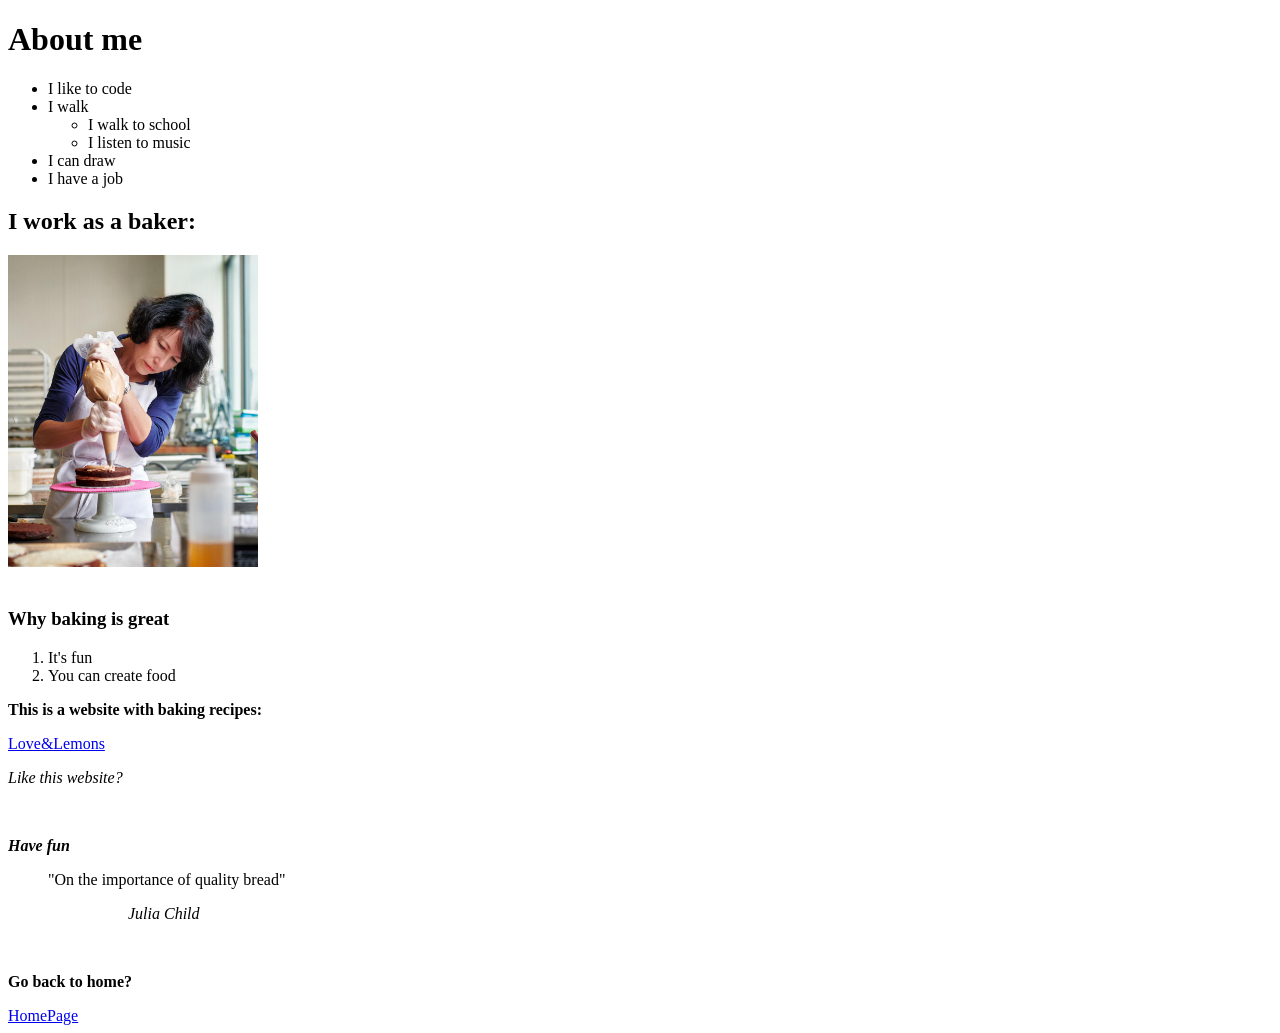
==== about.html @ 796062ca "commit" ====
<!DOCTYPE html>
<html lang="en">
<head>
    <meta charset="UTF-8">
    <meta name="viewport" content="width=device-width, initial-scale=1.0">
    <title>AboutMe</title>
</head>
<body>
<header>
    <h1>About me</h1>
</header>
<main>
    <section>
   <ul>
    <li>
        I like to code
    </li>
    <li>
        I walk
        <ul>
            <li>I walk to school</li>
            <li>I listen to music</li>
        </ul>
    </li>
    <li>
        I can draw
    </li>
    <li>
        I have a job
    </li>
   </ul>
   </section>
<section>
<h2>I work as a baker:</h2>
<img src="bakerlady.png" alt="baker" width="250">
</section>
<br>
<section>
<h3>Why baking is great</h3>
<ol>
    <li>It's fun</li>
    <li>You can create food</li>
</ol>
</section>
<footer>
<p><b>This is a website with baking recipes:</b></p>
<a href="https://www.loveandlemons.com/baking-recipes/">Love&Lemons</a>
</footer>
<section>
<p><i>Like this website?</i></p>
<br>
<p><b><i>Have fun</i></b></p>
<blockquote>"On the importance of quality bread"<br>
<p style =margin-Left:80px;><i>Julia Child</i></p>
</blockquote>
</section>
</main>
<br>
<footer>
<p><b>Go back to home?</b></p>
<a href="index.html">HomePage</a>
</footer>
</body>
</html>
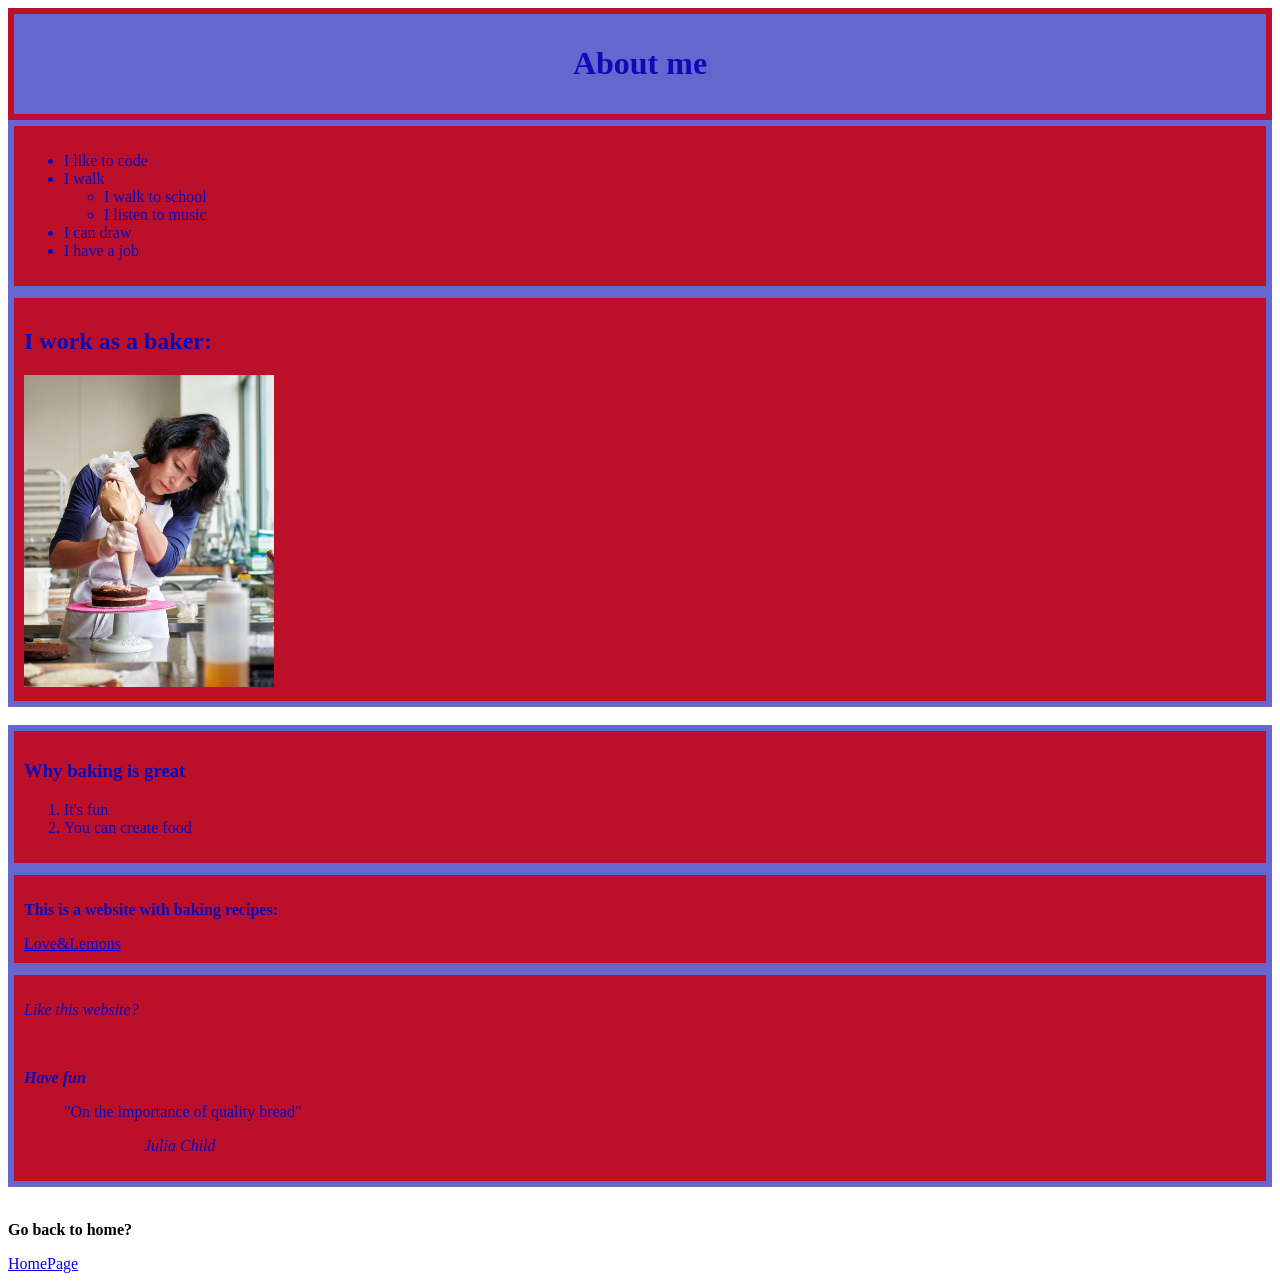
==== commit 8f968443: "commit" ====
--- a/about.html
+++ b/about.html
@@ -4,13 +4,17 @@
     <meta charset="UTF-8">
     <meta name="viewport" content="width=device-width, initial-scale=1.0">
     <title>AboutMe</title>
+     <link rel="stylesheet"href="style2.css">
 </head>
 <body>
+<div class="op">
 <header>
     <h1>About me</h1>
 </header>
+</div>
 <main>
     <section>
+<div class="second">
    <ul>
     <li>
         I like to code
@@ -29,30 +33,39 @@
         I have a job
     </li>
    </ul>
+</div>
    </section>
 <section>
+<div class="second">
 <h2>I work as a baker:</h2>
 <img src="bakerlady.png" alt="baker" width="250">
+</div>
 </section>
 <br>
 <section>
+<div class="second">
 <h3>Why baking is great</h3>
 <ol>
     <li>It's fun</li>
     <li>You can create food</li>
 </ol>
+</div>
 </section>
+<div class="second">
 <footer>
 <p><b>This is a website with baking recipes:</b></p>
 <a href="https://www.loveandlemons.com/baking-recipes/">Love&Lemons</a>
+</div>
 </footer>
 <section>
+<div class="second">
 <p><i>Like this website?</i></p>
 <br>
 <p><b><i>Have fun</i></b></p>
 <blockquote>"On the importance of quality bread"<br>
 <p style =margin-Left:80px;><i>Julia Child</i></p>
 </blockquote>
+</div>
 </section>
 </main>
 <br>
--- a/style2.css
+++ b/style2.css
@@ -0,0 +1,16 @@
+.op{
+    background-color:rgb(101, 103, 206);
+    font-family:'Times New Roman', Times, serif;
+    color:rgb(12, 12, 183);
+    text-align:center;
+    border: 6px solid rgb(188, 15, 41);
+    padding: 10px;
+}
+
+.second{
+    background-color:rgb(188, 15, 41);
+    font-family:'Times New Roman', Times, serif;
+    color:rgb(12, 12, 183);
+    border: 6px solid rgb(101, 103, 206);
+    padding: 10px;
+}
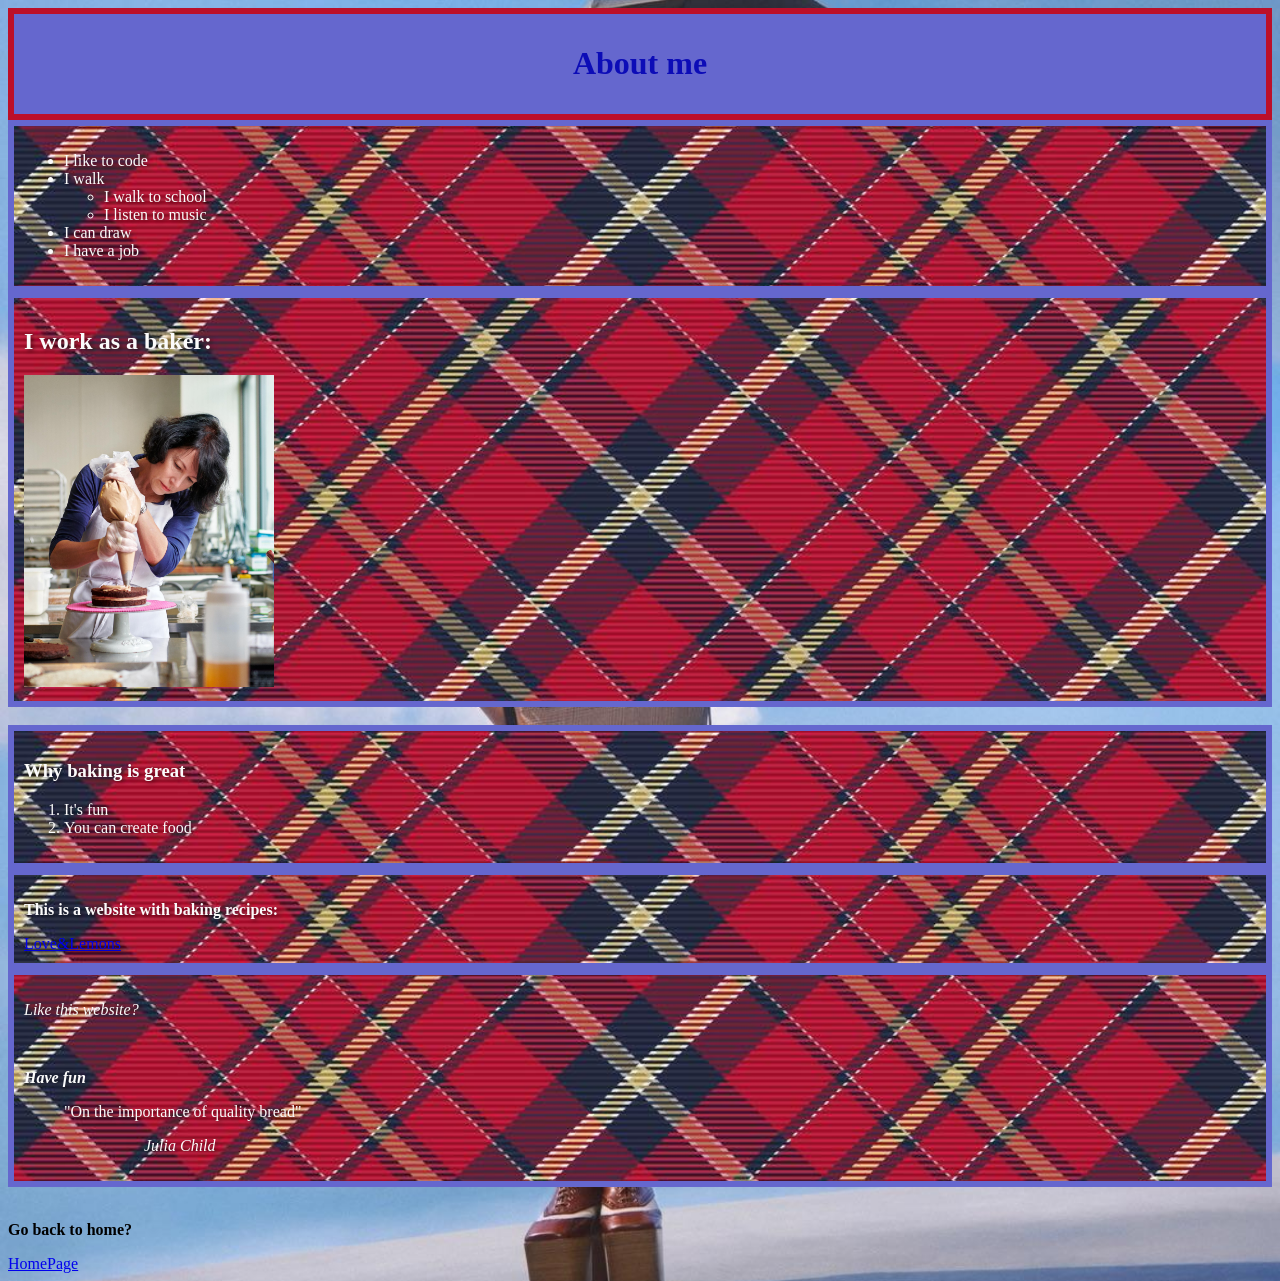
==== commit 3b08b685: "commit" ====
--- a/about.html
+++ b/about.html
@@ -6,7 +6,7 @@
     <title>AboutMe</title>
      <link rel="stylesheet"href="style2.css">
 </head>
-<body>
+<body class="aboutme">
 <div class="op">
 <header>
     <h1>About me</h1>
--- a/style2.css
+++ b/style2.css
@@ -8,9 +8,113 @@
 }
 
 .second{
-    background-color:rgb(188, 15, 41);
+    background-image: url('plaidtartan.jpg');
+    background-size: cover;
+    background-position: center;
+    font-family:'Times New Roman', Times, serif;
+    color:rgb(251, 251, 251);
+    border: 6px solid rgb(101, 103, 206);
+    padding: 10px;
+    text-shadow: 2px 2px 4px rgba(0, 0, 0, 0.5);
+}
+
+.headingfgame{
+    background-color:rgb(101, 103, 206);
     font-family:'Times New Roman', Times, serif;
     color:rgb(12, 12, 183);
-    border: 6px solid rgb(101, 103, 206);
+    text-align:center;
+    border: 6px solid rgb(188, 15, 41);
     padding: 10px;
+}
+.heading2game{
+   background-image: url('newyork.jpeg');
+   background-size: cover;
+   background-position: center;
+   text-align:center;
+   padding: 10px;
+   color:rgb(255, 255, 255);
+   font-family:Cambria, Cochin, Georgia, Times, 'Times New Roman', serif;
+   text-shadow: 2px 2px 4px rgba(0, 0, 0, 0.5);
+
+}
+.scene-text{
+    background-image: url('newspaper2.jpg');
+    background-size: cover;
+    background-position: center;
+    text-align:center;
+    border: 3px solid rgb(4, 4, 4);
+    border-radius: 10px;
+    padding: 10px;
+    color:rgb(8, 8, 8);
+    font-family:Cambria, Cochin, Georgia, Times, 'Times New Roman', serif;
+    text-shadow: 2px 2px 4px rgba(0, 0, 0, 0.5);
+    font-size: 19px;
+}
+.scene2-text{
+    background-image: url('newspaper.jpg');
+    background-size: cover;
+    background-position: center;
+    text-align:center;
+    border: 3px solid rgb(4, 4, 4);
+    border-radius: 10px;
+    padding: 10px;
+    color:rgb(255, 255, 255);
+    font-family:monospace;
+    font-weight:bold;
+    text-shadow: 2px 2px 4px rgba(0, 0, 0, 0.5);
+    font-size: 15px;
+     margin-bottom: 2px;
+
+}
+.long{
+    background-image: url('NYCPIC2.jpg');
+    background-size: cover;
+    background-position: center;
+    place-items:center;
+     margin-bottom: 2px;
+}
+/* Space between buttons */
+#choices-container {
+    display: flex;
+    flex-direction: row;
+    gap: 25px;
+    align-items: center;
+    margin-top: 2px;
+}
+
+/* Make buttons bigger */
+#choices-container button {
+    width: 250px;
+    min-height: 50px;
+    padding: 20px;
+    font-size: 20px;
+    border-radius: 10px;
+    cursor: pointer;
+    font-family:monospace;
+    background-color:rgb(231, 232, 221);
+    border: 3px solid rgb(50, 61, 3);
+}
+
+.gamepage{
+    background-image: url('NYCPIC2.jpg');
+    background-size: cover;
+    background-position: center;
+}
+.aboutme{
+    background-image: url('pinkpantheress.jpg');
+    background-size: cover;
+    background-position: center;
+}
+
+
+.button button {
+    width: 250px;
+    min-height: 50px;
+    padding: 20px;
+    font-size: 20px;
+    border-radius: 10px;
+    cursor: pointer;
+    font-family:monospace;
+    background-color:rgb(231, 232, 221);
+    border: 3px solid rgb(50, 61, 3);
 }
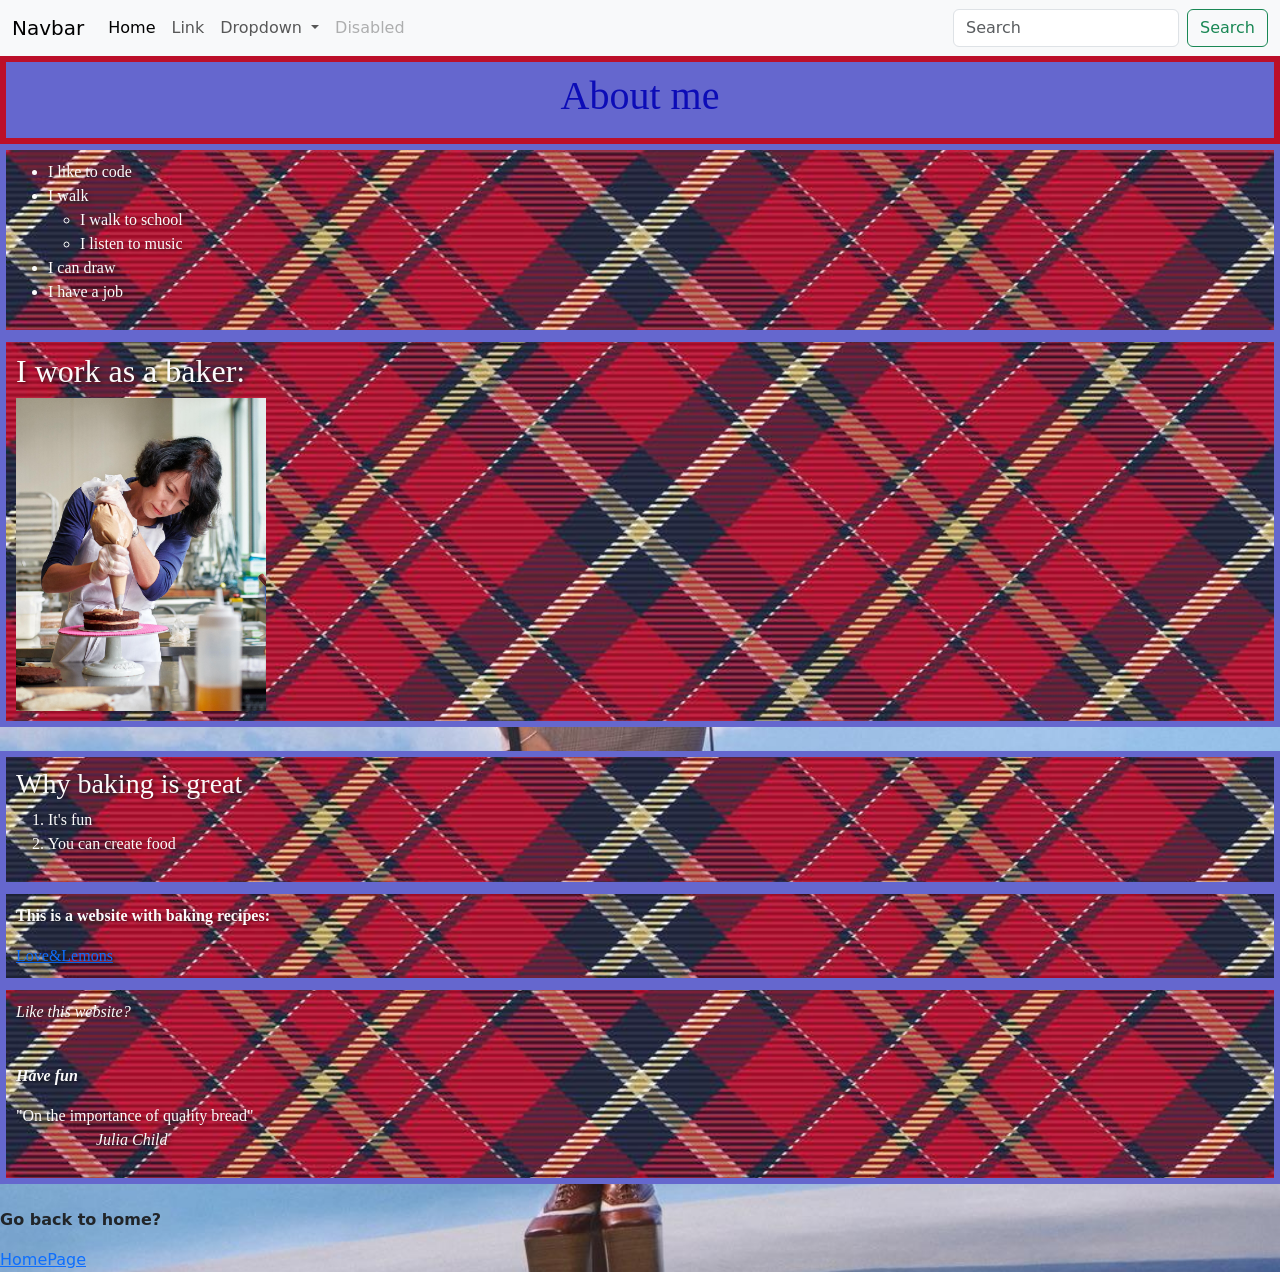
==== commit ef7f6224: "commit" ====
--- a/about.html
+++ b/about.html
@@ -5,8 +5,45 @@
     <meta name="viewport" content="width=device-width, initial-scale=1.0">
     <title>AboutMe</title>
      <link rel="stylesheet"href="style2.css">
+      <link href="https://cdn.jsdelivr.net/npm/bootstrap@5.3.9/dist/css/bootstrap.min.css" rel="stylesheet" integrity="sha384-yEPZ7jP9S0QKiUQ0m3jjsO4ProIW7wvR9gXkI7JOGa2XVsw53Yke2bsdkBbjmmiX" crossorigin="anonymous">
 </head>
 <body class="aboutme">
+    <nav class="navbar navbar-expand-lg bg-body-tertiary">
+  <div class="container-fluid">
+    <a class="navbar-brand" href="#">Navbar</a>
+    <button class="navbar-toggler" type="button" data-bs-toggle="collapse" data-bs-target="#navbarSupportedContent" aria-controls="navbarSupportedContent" aria-expanded="false" aria-label="Toggle navigation">
+      <span class="navbar-toggler-icon"></span>
+    </button>
+    <div class="collapse navbar-collapse" id="navbarSupportedContent">
+      <ul class="navbar-nav me-auto mb-2 mb-lg-0">
+        <li class="nav-item">
+          <a class="nav-link active" aria-current="page" href="#">Home</a>
+        </li>
+        <li class="nav-item">
+          <a class="nav-link" href="#">Link</a>
+        </li>
+        <li class="nav-item dropdown">
+          <a class="nav-link dropdown-toggle" href="#" role="button" data-bs-toggle="dropdown" aria-expanded="false">
+            Dropdown
+          </a>
+          <ul class="dropdown-menu">
+            <li><a class="dropdown-item" href="#">Action</a></li>
+            <li><a class="dropdown-item" href="#">Another action</a></li>
+            <li><hr class="dropdown-divider"></li>
+            <li><a class="dropdown-item" href="#">Something else here</a></li>
+          </ul>
+        </li>
+        <li class="nav-item">
+          <a class="nav-link disabled" aria-disabled="true">Disabled</a>
+        </li>
+      </ul>
+      <form class="d-flex" role="search">
+        <input class="form-control me-2" type="search" placeholder="Search" aria-label="Search"/>
+        <button class="btn btn-outline-success" type="submit">Search</button>
+      </form>
+    </div>
+  </div>
+</nav>
 <div class="op">
 <header>
     <h1>About me</h1>
@@ -73,5 +110,6 @@
 <p><b>Go back to home?</b></p>
 <a href="index.html">HomePage</a>
 </footer>
+<script src="https://cdn.jsdelivr.net/npm/bootstrap@5.3.9/dist/js/bootstrap.bundle.min.js" integrity="sha384-WyOxWvTyr1QaMPfiPJSv76iReVthorl5uWlFtZPyK0IEB0hGzo9y5Bp9mYanr8Bu" crossorigin="anonymous"></script>
 </body>
 </html>
--- a/style2.css
+++ b/style2.css
@@ -50,6 +50,23 @@
     text-shadow: 2px 2px 4px rgba(0, 0, 0, 0.5);
     font-size: 19px;
 }
+.scene3-text{
+    background-image: url('newspaper2.jpg');
+    background-size: cover;
+    background-position: center;
+    text-align:center;
+    border: 3px solid rgb(4, 4, 4);
+    border-radius: 10px;
+    padding: 10px;
+    color:rgb(8, 8, 8);
+    font-family:Cambria, Cochin, Georgia, Times, 'Times New Roman', serif;
+    text-shadow: 2px 2px 4px rgba(0, 0, 0, 0.5);
+    font-size: 22px;
+    height: 450px;
+    align-items: center;
+    display: flex;
+    width:50;
+}
 .scene2-text{
     background-image: url('newspaper.jpg');
     background-size: cover;
@@ -73,7 +90,7 @@
     place-items:center;
      margin-bottom: 2px;
 }
-/* Space between buttons */
+
 #choices-container {
     display: flex;
     flex-direction: row;
@@ -82,7 +99,7 @@
     margin-top: 2px;
 }
 
-/* Make buttons bigger */
+
 #choices-container button {
     width: 250px;
     min-height: 50px;
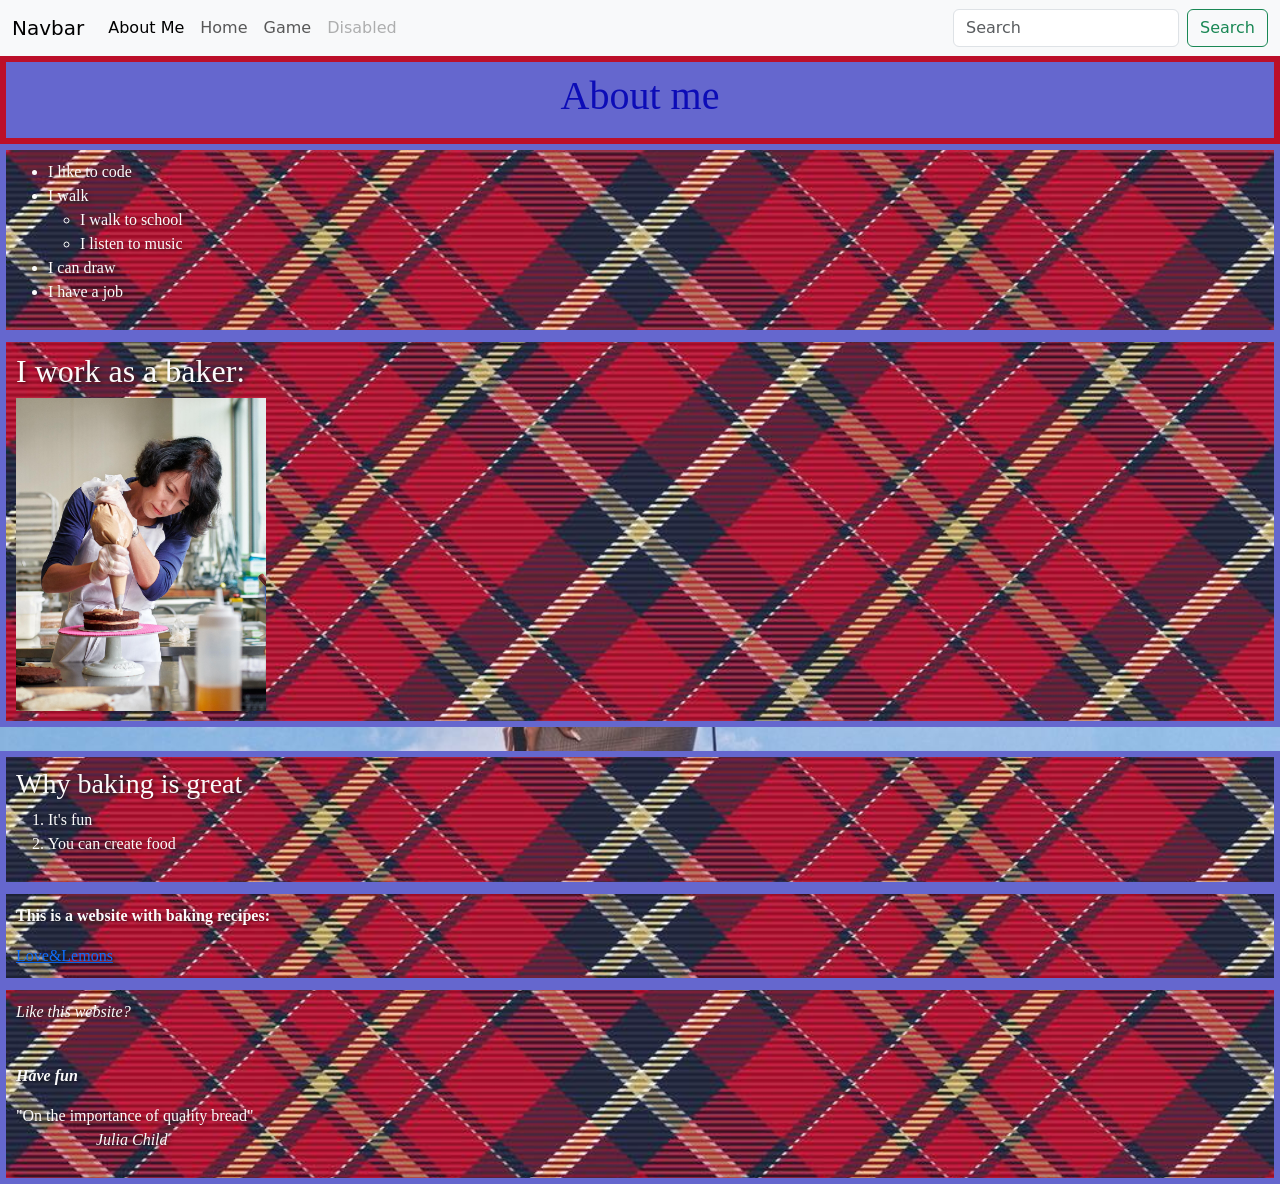
==== commit d2fda5d6: "commit" ====
--- a/about.html
+++ b/about.html
@@ -8,7 +8,7 @@
       <link href="https://cdn.jsdelivr.net/npm/bootstrap@5.3.9/dist/css/bootstrap.min.css" rel="stylesheet" integrity="sha384-yEPZ7jP9S0QKiUQ0m3jjsO4ProIW7wvR9gXkI7JOGa2XVsw53Yke2bsdkBbjmmiX" crossorigin="anonymous">
 </head>
 <body class="aboutme">
-    <nav class="navbar navbar-expand-lg bg-body-tertiary">
+ <nav class="navbar navbar-expand-lg bg-body-tertiary">
   <div class="container-fluid">
     <a class="navbar-brand" href="#">Navbar</a>
     <button class="navbar-toggler" type="button" data-bs-toggle="collapse" data-bs-target="#navbarSupportedContent" aria-controls="navbarSupportedContent" aria-expanded="false" aria-label="Toggle navigation">
@@ -17,21 +17,13 @@
     <div class="collapse navbar-collapse" id="navbarSupportedContent">
       <ul class="navbar-nav me-auto mb-2 mb-lg-0">
         <li class="nav-item">
-          <a class="nav-link active" aria-current="page" href="#">Home</a>
+          <a class="nav-link active" aria-current="page" href="about.html">About Me</a>
         </li>
         <li class="nav-item">
-          <a class="nav-link" href="#">Link</a>
+          <a class="nav-link" href="index.html">Home</a>
         </li>
-        <li class="nav-item dropdown">
-          <a class="nav-link dropdown-toggle" href="#" role="button" data-bs-toggle="dropdown" aria-expanded="false">
-            Dropdown
-          </a>
-          <ul class="dropdown-menu">
-            <li><a class="dropdown-item" href="#">Action</a></li>
-            <li><a class="dropdown-item" href="#">Another action</a></li>
-            <li><hr class="dropdown-divider"></li>
-            <li><a class="dropdown-item" href="#">Something else here</a></li>
-          </ul>
+        <li class="nav-item">
+          <a class="nav-link" href="game.html">Game</a>
         </li>
         <li class="nav-item">
           <a class="nav-link disabled" aria-disabled="true">Disabled</a>
@@ -105,11 +97,6 @@
 </div>
 </section>
 </main>
-<br>
-<footer>
-<p><b>Go back to home?</b></p>
-<a href="index.html">HomePage</a>
-</footer>
 <script src="https://cdn.jsdelivr.net/npm/bootstrap@5.3.9/dist/js/bootstrap.bundle.min.js" integrity="sha384-WyOxWvTyr1QaMPfiPJSv76iReVthorl5uWlFtZPyK0IEB0hGzo9y5Bp9mYanr8Bu" crossorigin="anonymous"></script>
 </body>
 </html>
--- a/style2.css
+++ b/style2.css
@@ -61,7 +61,7 @@
     color:rgb(8, 8, 8);
     font-family:Cambria, Cochin, Georgia, Times, 'Times New Roman', serif;
     text-shadow: 2px 2px 4px rgba(0, 0, 0, 0.5);
-    font-size: 22px;
+    font-size: 18px;
     height: 450px;
     align-items: center;
     display: flex;
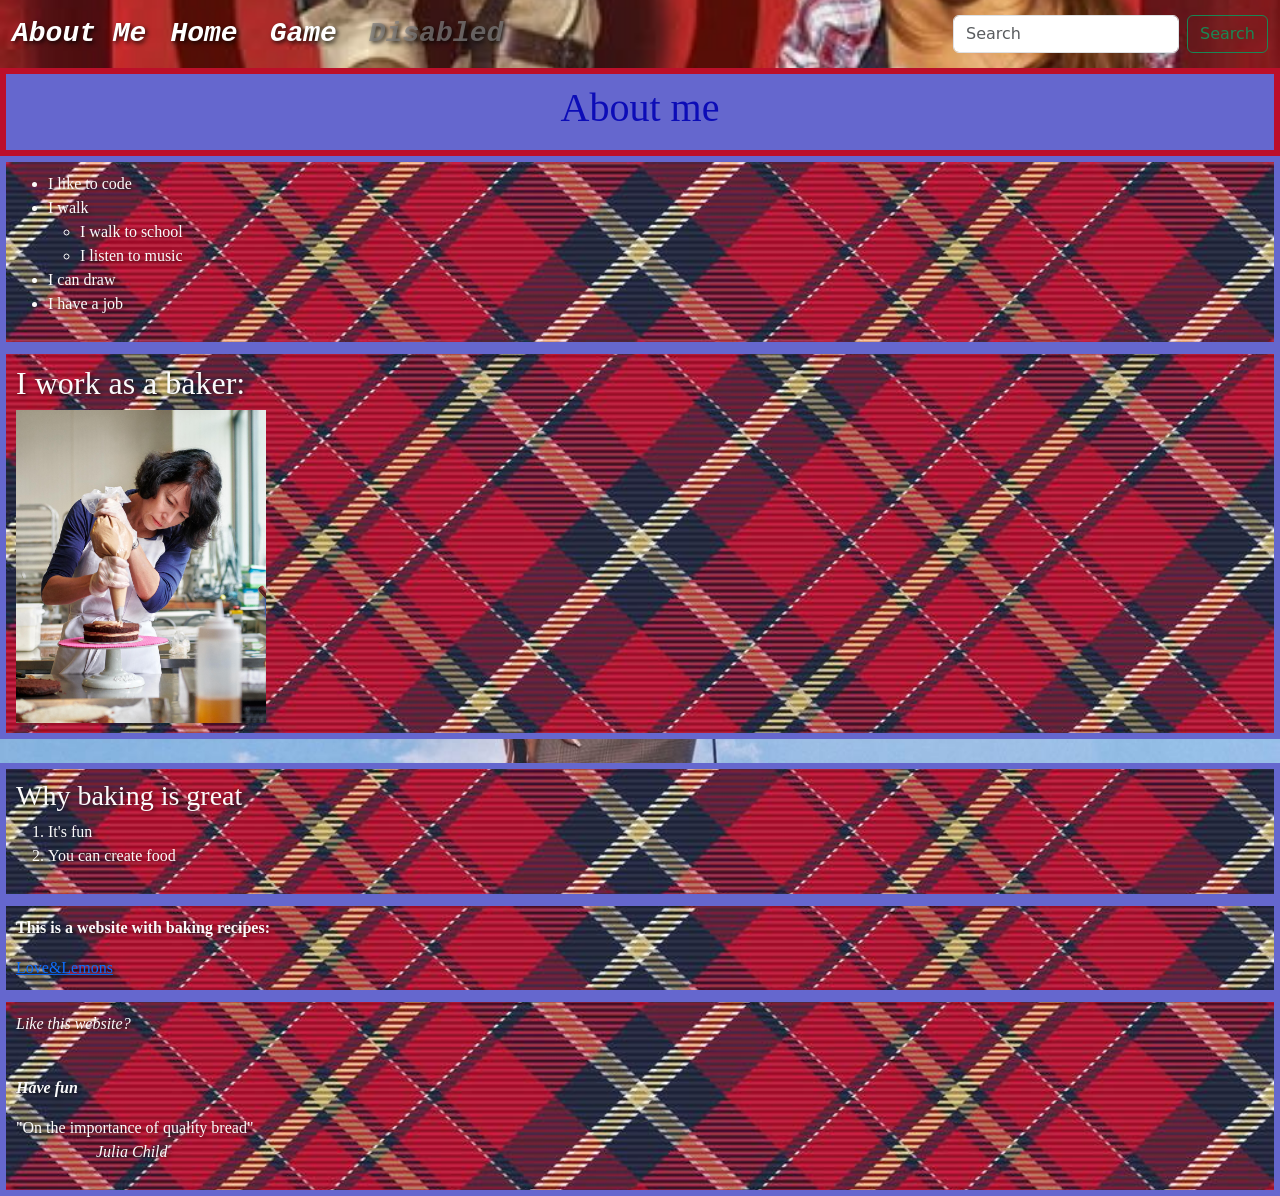
==== commit 10e38376: "commit" ====
--- a/about.html
+++ b/about.html
@@ -8,25 +8,22 @@
       <link href="https://cdn.jsdelivr.net/npm/bootstrap@5.3.9/dist/css/bootstrap.min.css" rel="stylesheet" integrity="sha384-yEPZ7jP9S0QKiUQ0m3jjsO4ProIW7wvR9gXkI7JOGa2XVsw53Yke2bsdkBbjmmiX" crossorigin="anonymous">
 </head>
 <body class="aboutme">
- <nav class="navbar navbar-expand-lg bg-body-tertiary">
+ <nav class="navbar navbar-expand-lg bg-body-tertiary custom-navbar2">
   <div class="container-fluid">
-    <a class="navbar-brand" href="#">Navbar</a>
+    <a class="navbar-brand font-monospace fw-bold fst-italic fs-3" href="#" style="color: #ffffff; text-shadow: 2px 2px 4px rgba(0, 0, 0, 0.8);">About Me</a>
     <button class="navbar-toggler" type="button" data-bs-toggle="collapse" data-bs-target="#navbarSupportedContent" aria-controls="navbarSupportedContent" aria-expanded="false" aria-label="Toggle navigation">
       <span class="navbar-toggler-icon"></span>
     </button>
     <div class="collapse navbar-collapse" id="navbarSupportedContent">
       <ul class="navbar-nav me-auto mb-2 mb-lg-0">
         <li class="nav-item">
-          <a class="nav-link active" aria-current="page" href="about.html">About Me</a>
+          <a class="nav-link navbar-brand font-monospace fw-bold fst-italic fs-3" href="#" style="color: #ffffff; text-shadow: 2px 2px 4px rgba(0, 0, 0, 0.8);" href="index.html">Home</a>
         </li>
         <li class="nav-item">
-          <a class="nav-link" href="index.html">Home</a>
+          <a class="nav-link navbar-brand font-monospace fw-bold fst-italic fs-3" href="#" style="color: #ffffff; text-shadow: 2px 2px 4px rgba(0, 0, 0, 0.8);" href="game.html">Game</a>
         </li>
         <li class="nav-item">
-          <a class="nav-link" href="game.html">Game</a>
-        </li>
-        <li class="nav-item">
-          <a class="nav-link disabled" aria-disabled="true">Disabled</a>
+          <a class="nav-link disabled navbar-brand font-monospace fw-bold fst-italic fs-3" href="#" style="color: #7f7e7eb7; text-shadow: 2px 2px 4px rgba(0, 0, 0, 0.8);" aria-disabled="true">Disabled</a>
         </li>
       </ul>
       <form class="d-flex" role="search">
--- a/style2.css
+++ b/style2.css
@@ -134,4 +134,22 @@
     font-family:monospace;
     background-color:rgb(231, 232, 221);
     border: 3px solid rgb(50, 61, 3);
+}
+.custom-navbar {
+  background-image: url(newspaper2.jpg);
+  background-size: cover;       
+  background-position: center;  
+  background-repeat: no-repeat; 
+}
+.custom-navbar1 {
+  background-image: url(nycpic2.jpg);
+  background-size: cover;       
+  background-position: center;  
+  background-repeat: no-repeat; 
+}
+.custom-navbar2 {
+  background-image: url(pinkpan.jpg);
+  background-size: cover;       
+  background-position: center;  
+  background-repeat: no-repeat; 
 }
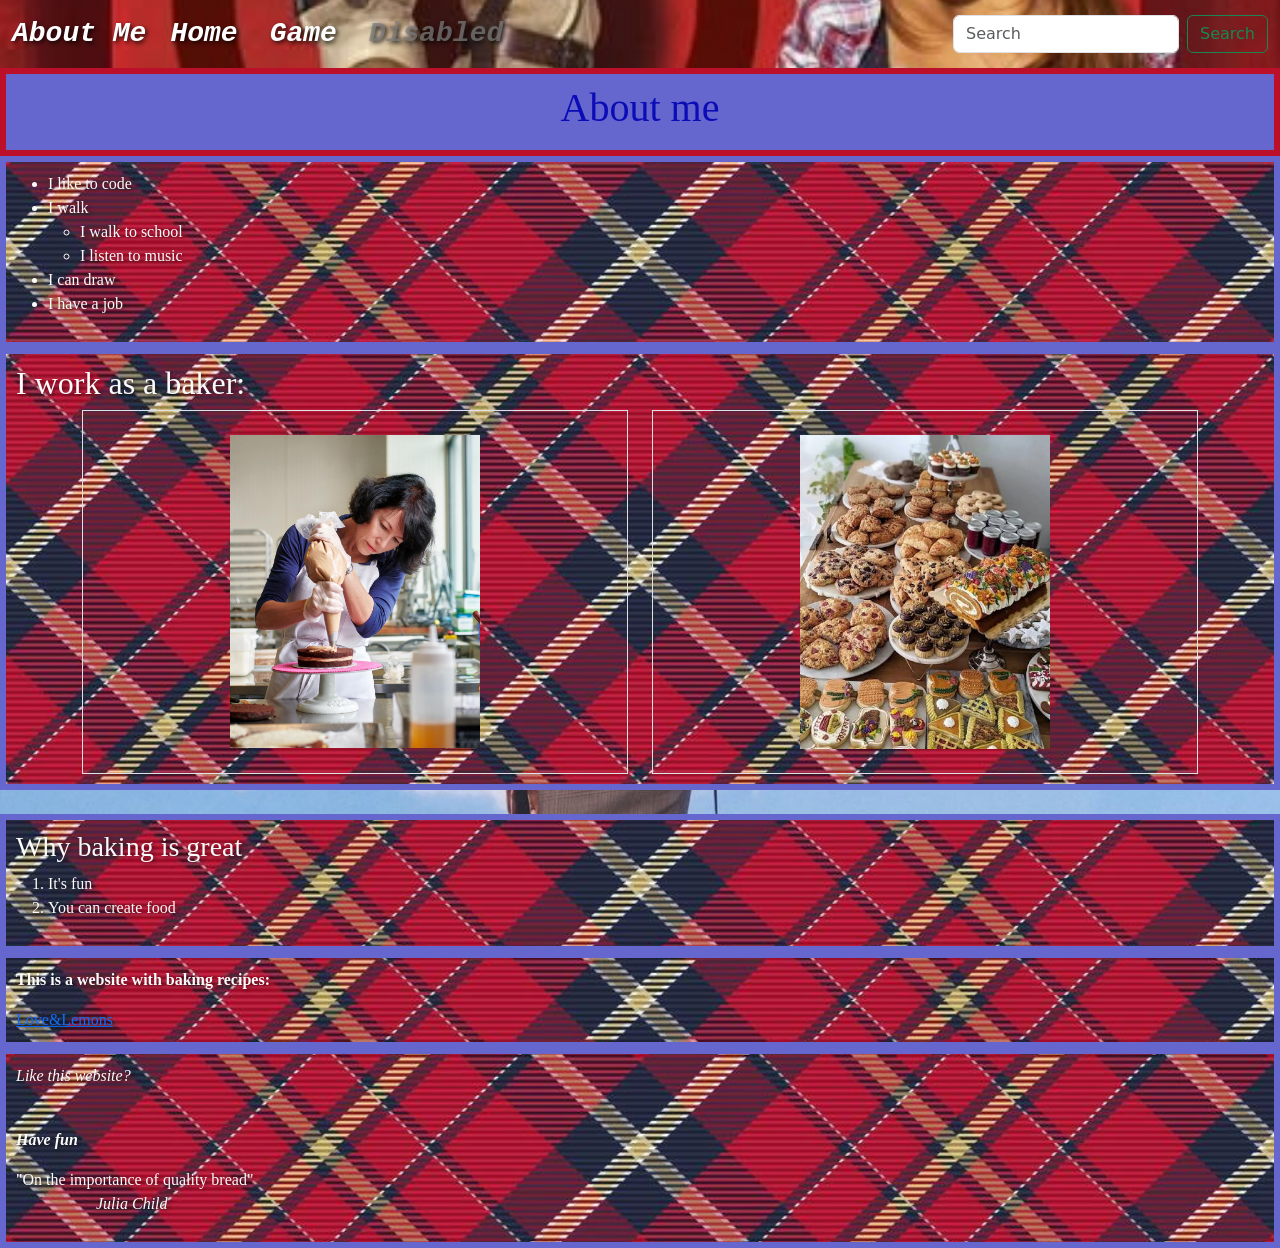
==== commit 0d109c77: "commit" ====
--- a/about.html
+++ b/about.html
@@ -17,10 +17,10 @@
     <div class="collapse navbar-collapse" id="navbarSupportedContent">
       <ul class="navbar-nav me-auto mb-2 mb-lg-0">
         <li class="nav-item">
-          <a class="nav-link navbar-brand font-monospace fw-bold fst-italic fs-3" href="#" style="color: #ffffff; text-shadow: 2px 2px 4px rgba(0, 0, 0, 0.8);" href="index.html">Home</a>
+          <a class="nav-link navbar-brand font-monospace fw-bold fst-italic fs-3" style="color: #ffffff; text-shadow: 2px 2px 4px rgba(0, 0, 0, 0.8);" href="index.html">Home</a>
         </li>
         <li class="nav-item">
-          <a class="nav-link navbar-brand font-monospace fw-bold fst-italic fs-3" href="#" style="color: #ffffff; text-shadow: 2px 2px 4px rgba(0, 0, 0, 0.8);" href="game.html">Game</a>
+          <a class="nav-link navbar-brand font-monospace fw-bold fst-italic fs-3" style="color: #ffffff; text-shadow: 2px 2px 4px rgba(0, 0, 0, 0.8);" href="game.html">Game</a>
         </li>
         <li class="nav-item">
           <a class="nav-link disabled navbar-brand font-monospace fw-bold fst-italic fs-3" href="#" style="color: #7f7e7eb7; text-shadow: 2px 2px 4px rgba(0, 0, 0, 0.8);" aria-disabled="true">Disabled</a>
@@ -64,7 +64,21 @@
 <section>
 <div class="second">
 <h2>I work as a baker:</h2>
-<img src="bakerlady.png" alt="baker" width="250">
+<div class="container">
+  <div class="row g-4 justify-content-center">
+    <div class="col-6">
+      <div class="border p-4 text-center h-100">
+        <img src="bakerlady.png" width="250" height="300" class="img-fluid" alt="Restricted Image">
+      </div>
+    </div>
+    <div class="col-6">
+      <div class="border p-4 text-center h-100">
+        <img src="bakedgoods.jpg" width="250" height="300" class="img-fluid" alt="Restricted Image">
+      </div>
+    </div>
+
+  </div>
+</div>
 </div>
 </section>
 <br>
